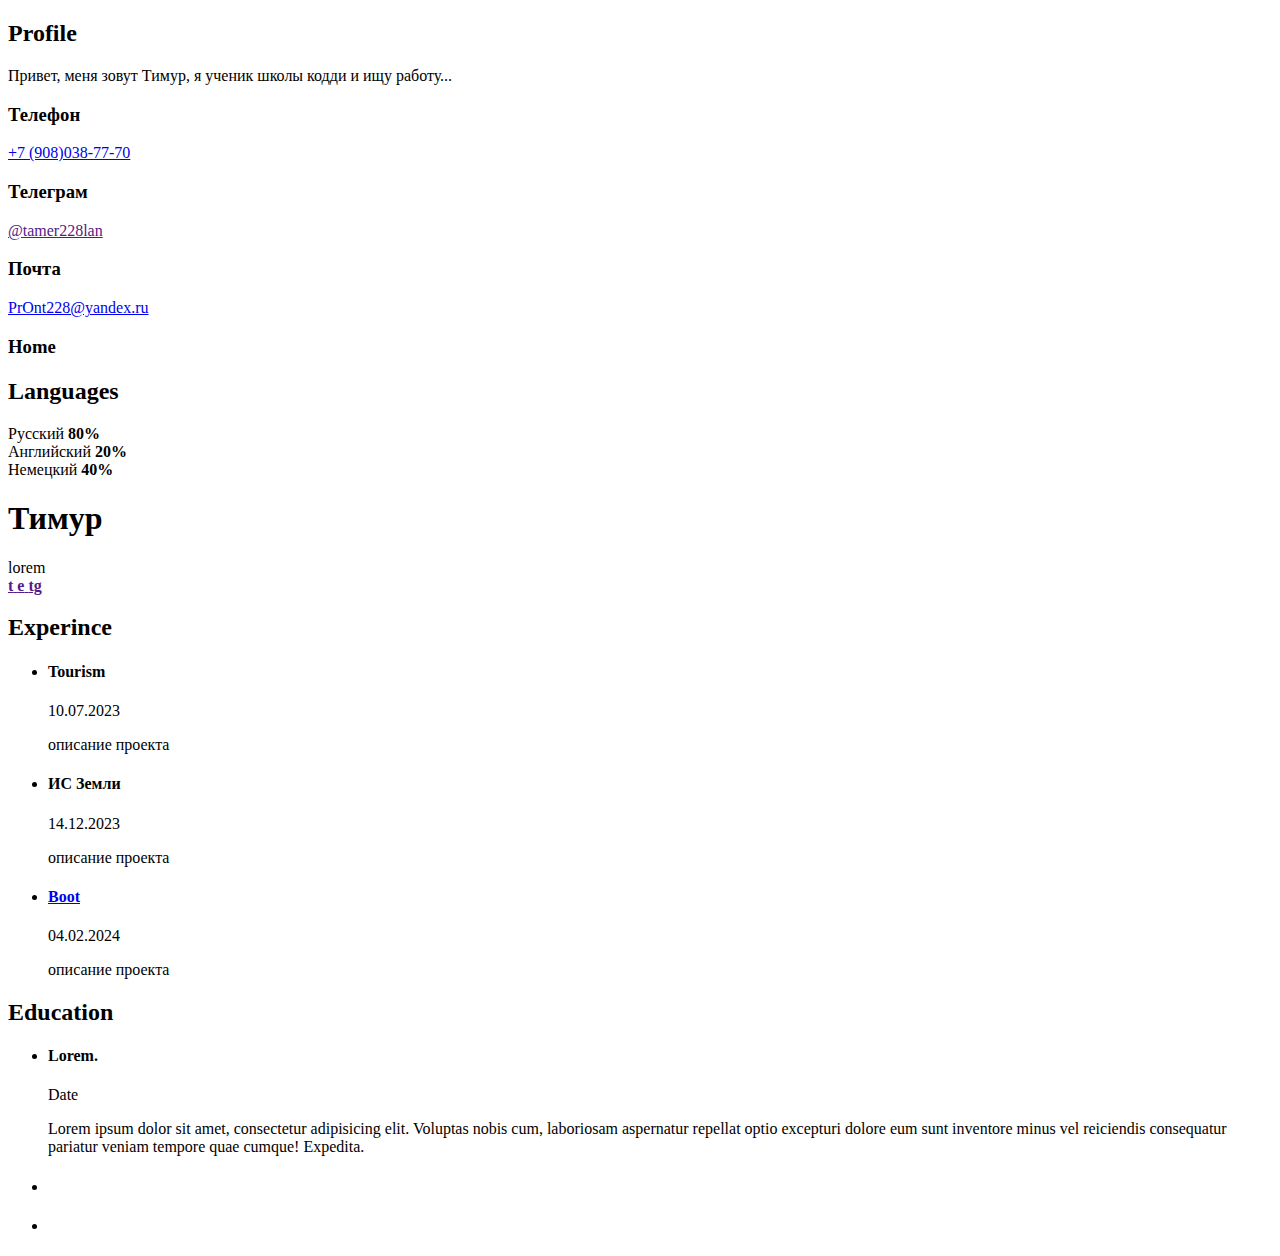
==== index.html @ c3165f09 "Add files via upload" ====
<!DOCTYPE html>
<html lang="en">
<head>
    <meta charset="UTF-8">
    <title>Моё резюме</title>
    <link rel="stylesheet" href="css/main.css">
</head>
<body>
    <div class="container">
<!--        профиль-->
        <div class="avatar">
            <div class="photo"></div>
            <div class="photo-info">
                <h2 class="heading h2-first">Profile</h2>
                <p class="text">
                    Привет, меня зовут Тимур, я ученик школы кодди и ищу работу...
                </p>
                <div class="contacts">
                    <div class="contact">
                        <h3 class="phone">Телефон</h3>
                        <a href="tel:89080387770" class="link-number">+7 (908)038-77-70</a>
                    </div>
                    <div class="contact">
                        <h3 class="phone">Телеграм</h3>
                        <a href="" class="link-number">@tamer228lan</a>
                    </div>
                    <div class="contact">
                        <h3 class="phone">Почта</h3>
                        <a href="mailto:PrOnt228@yandex.ru" class="link-number">PrOnt228@yandex.ru</a>
                    </div>
                    <div class="contact">
                        <h3 class="phone">Home</h3>
                        <a href="" class="link-number"></a>
                    </div>
                </div>
                <h2 class="heading h2-first">Languages</h2>
                <div class="languages">
                    <div class="language">
                       <span class="language-text">Русский</span>
                          <strong class="language-percent">80%</strong>
                    </div>
                    <div class="language">
                        <span class="language-text">Английский</span>
                        <strong class="language-percent">20%</strong>
                    </div>
                    <div class="language">
                        <span class="language-text">Немецкий</span>
                        <strong class="language-percent">40%</strong>
                    </div>
                    <div class="lines">
                        <span class="line"></span>
                        <span class="line"></span>
                        <span class="line"></span>
                    </div>
                </div>
            </div>
        </div>
<!--        резюме-->
        <div class="info">
        <div class="info-wrap">
<!--           -->
            <div class="logo"><div class="logo-lines logo-lites-left">
                <span class="logo-line"></span>
                <span class="logo-line"></span>
                <span class="logo-line"></span>
            </div>
            <div class="logo-img"></div>
            <div class="logo-lines logo-lites-right">
                <span class="logo-line"></span>
                <span class="logo-line"></span>
                <span class="logo-line"></span>
            </div>
            
<!--            end- of 1st-->
            </div>
            
            <div class="about">
              <h1 class="name">Тимур</h1>
              <span class="position"></span>
              <adres class="about-adress">lorem</adres>
              <div class="about-contacts"><a href="" class="about-link"><b>t</b>
              </a>
              <a href="" class="about-link">
              <b>e</b>
              </a>
              <a href="" class="about-link">
              <b>tg</b>
              </a>
              </div>                                                                                                                                  
            </div>
            
            <div class="experience">
                <h2 class="heading heading-white">Experince</h2>
                <ul class="list">
                    <li class="list-item">
                        <h4 class="list-ittem-4">Tourism</h4>
                        <span class="list-item-date">10.07.2023</span>
                        <p class="item-info">описание проекта</p>
                    </li>
                    <li class="list-item">
                        <h4 class="list-ittem-4">ИС Земли</h4>
                        <span class="list-item-date">14.12.2023</span>
                        <p class="item-info">описание проекта</p>
                    </li>
                    <li class="list-item">
                       <a href="../boot/in.html"> <h4 class="list-ittem-4">Boot</h4></a>
                        <span class="list-item-date">04.02.2024</span>
                        <p class="item-info">описание проекта</p>
                    </li>
                </ul>
            </div>
            
            <div class="education">
                <h2 class="heading heading-white">Education</h2>
                <ul class="list">
                    <li class="list-item list-item2">
                        <h4 class="list-ittem-4">Lorem.</h4>
                        <span class="list-item-date">Date</span>
                        <p class="item-info">Lorem ipsum dolor sit amet, consectetur adipisicing elit. Voluptas nobis cum, laboriosam aspernatur repellat optio excepturi dolore eum sunt inventore minus vel reiciendis consequatur pariatur veniam tempore quae cumque! Expedita.</p>
                    </li>
                    <li class="list-item list-item2">
                        <h4 class="list-ittem-4"></h4>
                        <span class="list-item-date"></span>
                        <p class="item-info"></p>
                    </li>
                    <li class="list-item list-item2">
                        <h4 class="list-ittem-4"></h4>
                        <span class="list-item-date"></span>
                        <p class="item-info"></p>
                    </li>
                </ul>
                    </div>
            
            <div class="lvl"></div>
        </div>
        </div>
    </div>
</body>
</html>
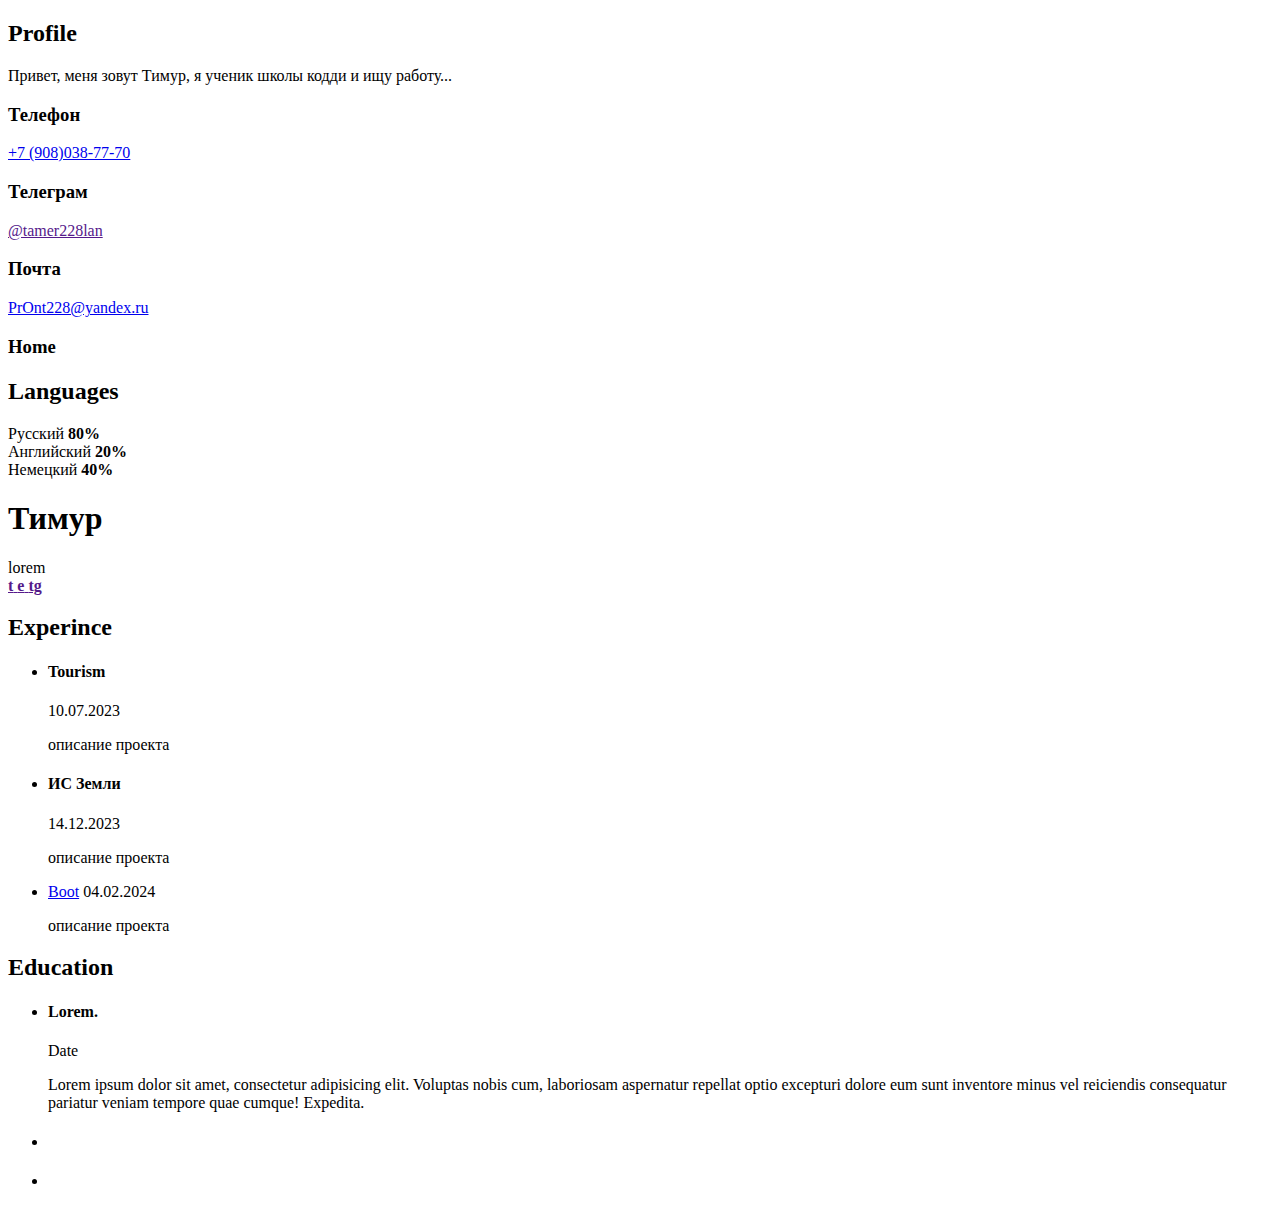
==== commit 45e556c1: "Add files via upload" ====
--- a/index.html
+++ b/index.html
@@ -103,7 +103,7 @@
                         <p class="item-info">описание проекта</p>
                     </li>
                     <li class="list-item">
-                       <a href="../boot/in.html"> <h4 class="list-ittem-4">Boot</h4></a>
+                       <a href="../boot/in.html"> Boot</a>
                         <span class="list-item-date">04.02.2024</span>
                         <p class="item-info">описание проекта</p>
                     </li>
